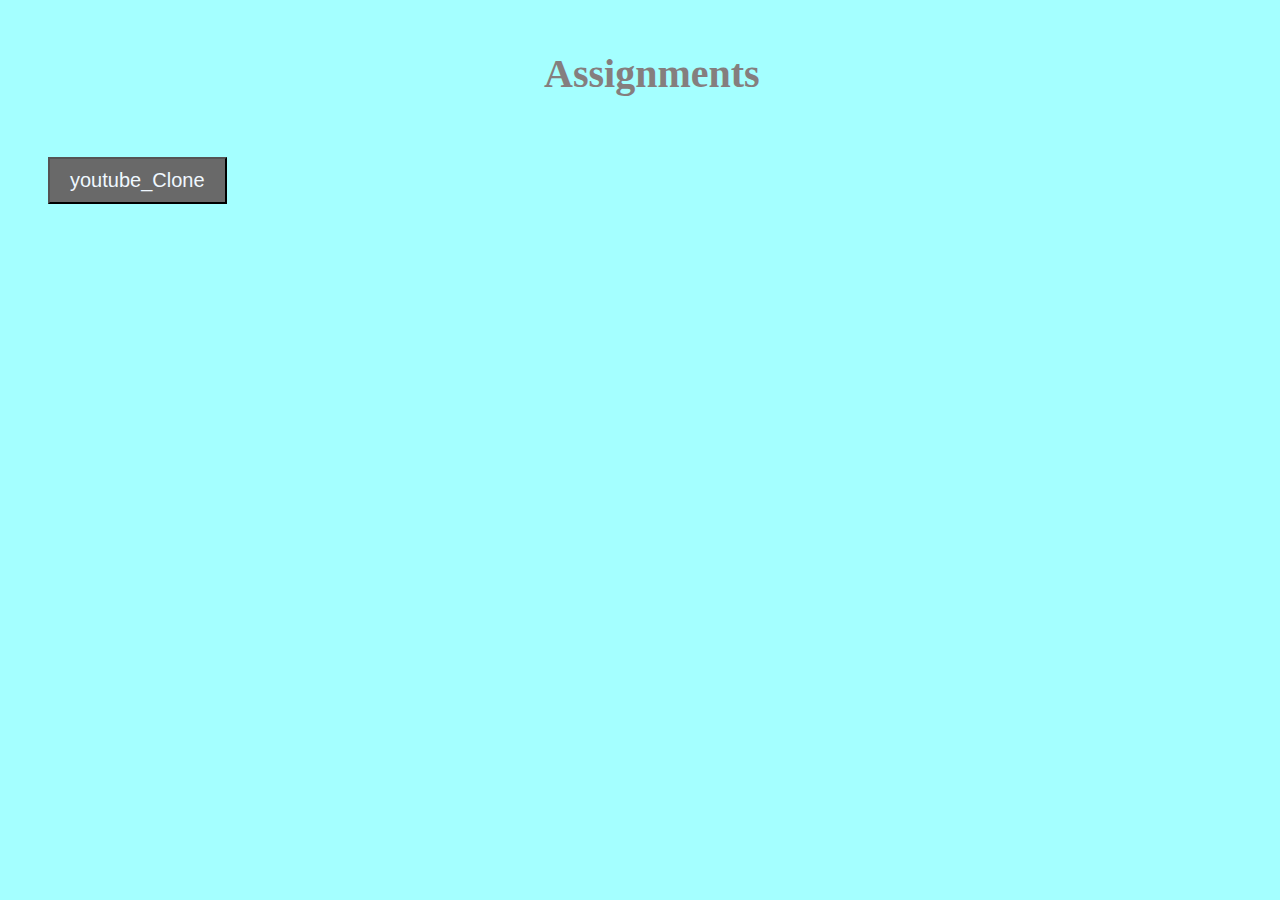
==== index.html @ 9db04eac "youtube.html file added" ====
<!DOCTYPE html>
<html lang="en">
<head>
    <meta charset="UTF-8">
    <meta name="viewport" content="width=device-width, initial-scale=1.0">
    <title>Document</title>
    <link rel="stylesheet" href="style.css">
</head>
<body>
    <h1 class="heading">Assignments</h1>
    <div class="btn">
        <button><a class="link" href="./YouTube_Clone/youtube.html" >youtube_Clone</a></button>
    </div>
</body>
</html>
---- style.css ----
body{
    background-color: rgb(164, 255, 255);
}

.btn{
    margin: auto;
    padding: 30px;
}

button{
    margin: 10px;
    padding: 10px 20px;
    font-size: 20px;
    background-color: dimgray;
    color: aliceblue;
}

.link{
    color: aliceblue;
}

a{
    text-decoration: none;
}

.heading{
    align-items: center;
    width: 12rem;
    margin: 20px auto;
    padding-top: 30px;
    font-size: 40px;
    color: rgb(133, 126, 126);
}
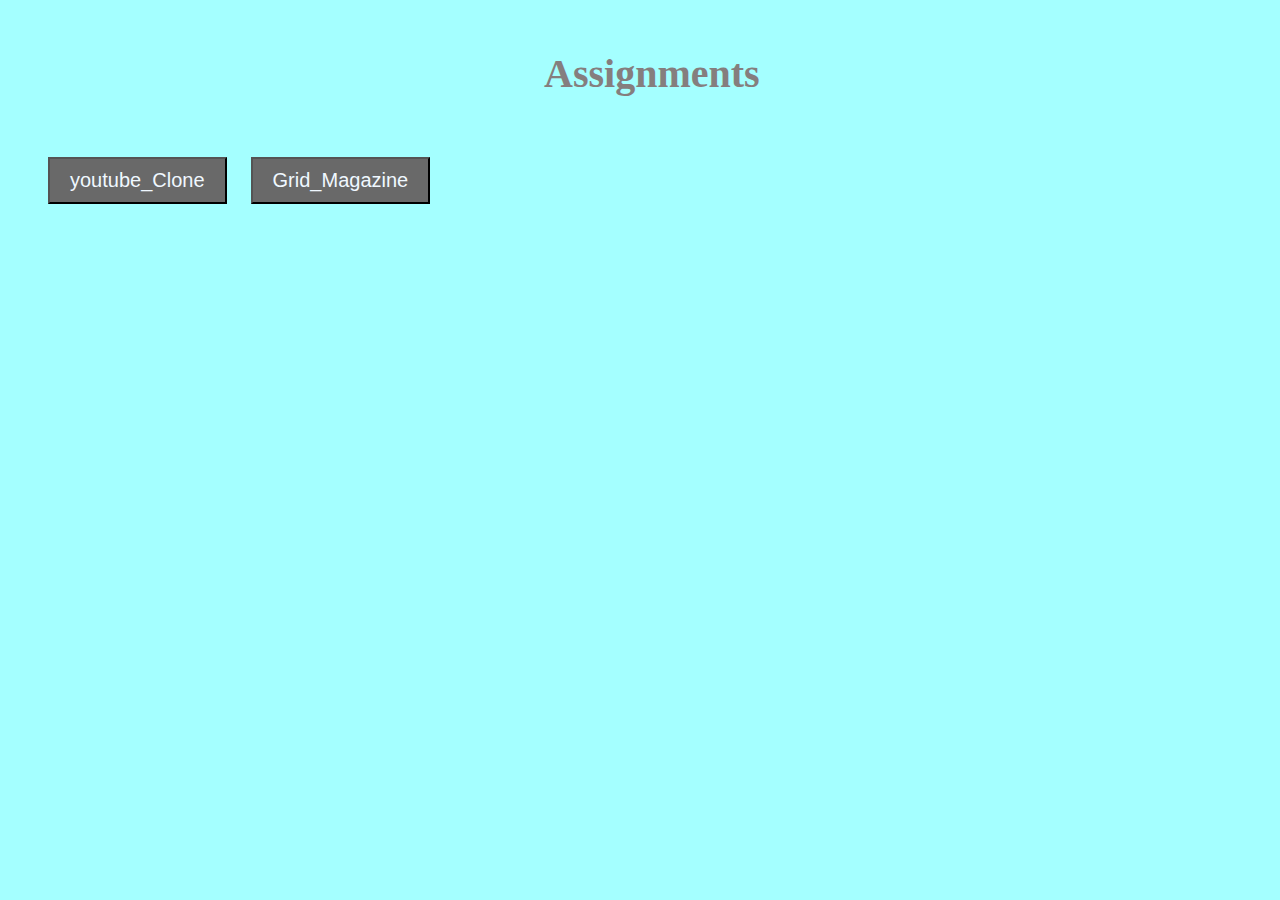
==== commit d7b80d6d: "gridMagazine.html file added" ====
--- a/index.html
+++ b/index.html
@@ -10,6 +10,7 @@
     <h1 class="heading">Assignments</h1>
     <div class="btn">
         <button><a class="link" href="./YouTube_Clone/youtube.html" >youtube_Clone</a></button>
+        <button><a class="link" href="./Grid_Magazine/gridMagazine.html" >Grid_Magazine</a></button>
     </div>
 </body>
 </html>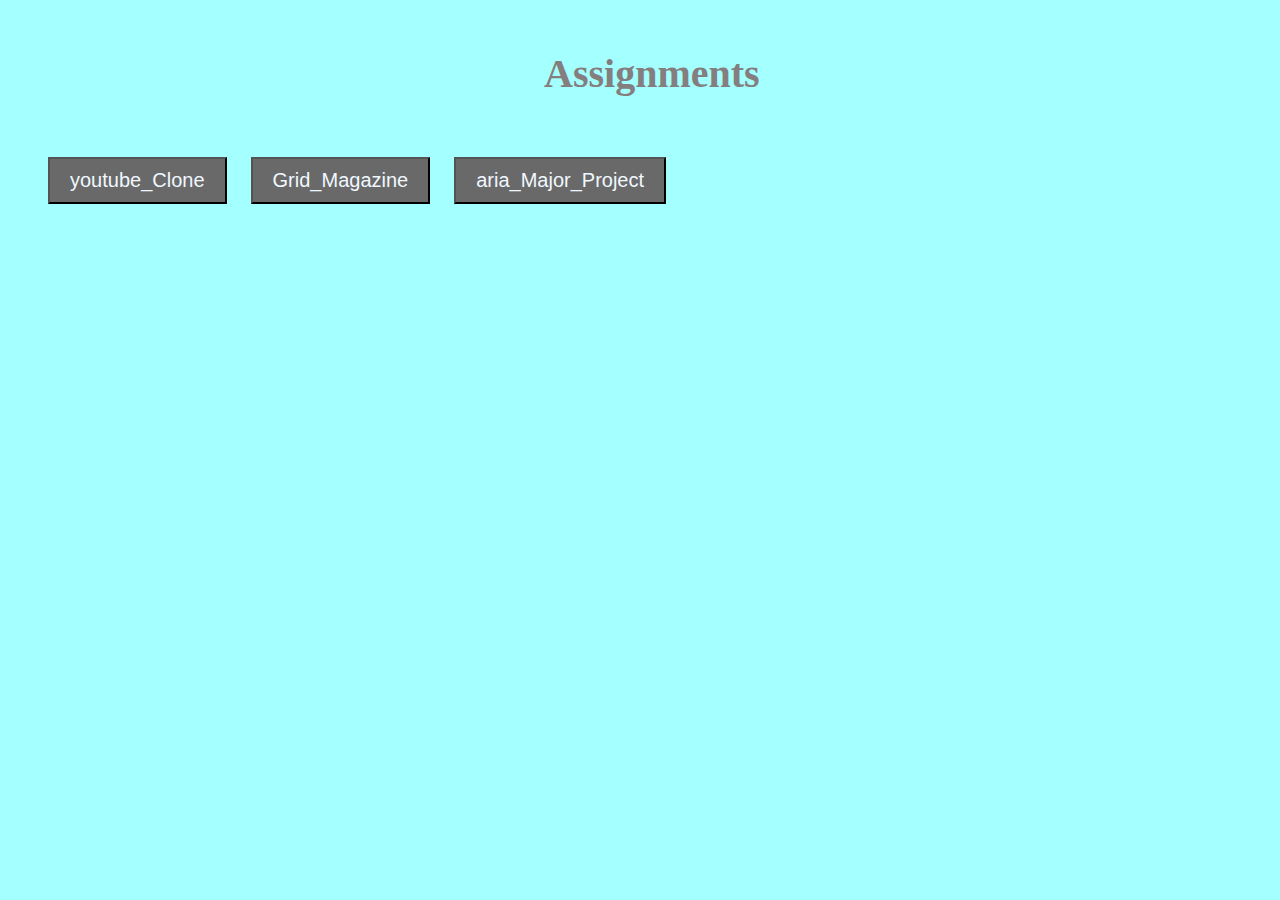
==== commit 0aa37c35: "airaProject.html file added" ====
--- a/index.html
+++ b/index.html
@@ -11,6 +11,7 @@
     <div class="btn">
         <button><a class="link" href="./YouTube_Clone/youtube.html" >youtube_Clone</a></button>
         <button><a class="link" href="./Grid_Magazine/gridMagazine.html" >Grid_Magazine</a></button>
+        <button><a class="link" href="./Aria_MajorProject/ariaProject.html" >aria_Major_Project</a></button>
     </div>
 </body>
 </html>